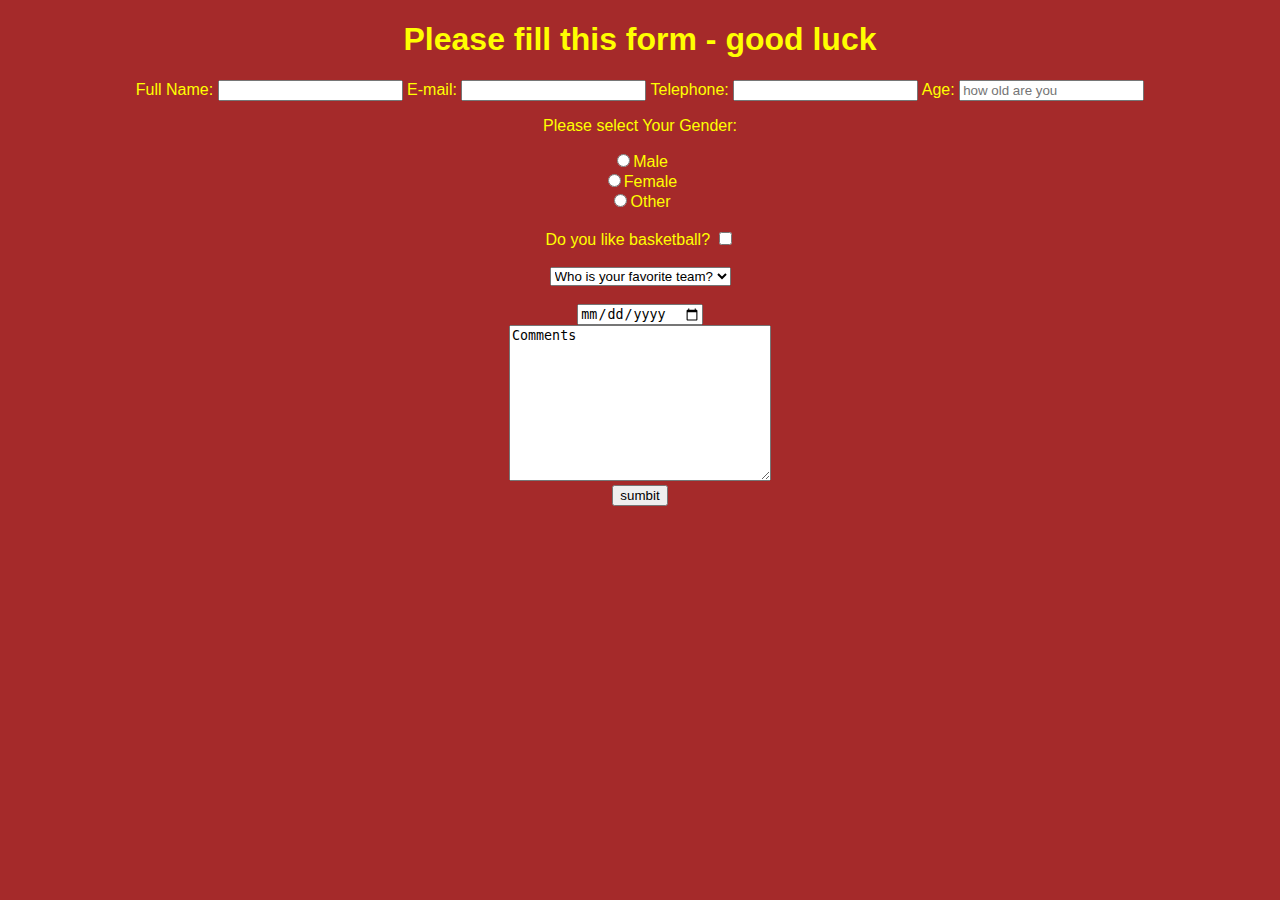
==== index.html @ 28b8bfa2 "first commit" ====
<!DOCTYPE html>
<html lang="en">
<head>
    <meta charset="UTF-8">
    <meta http-equiv="X-UA-Compatible" content="IE=edge">
    <meta name="viewport" content="width=device-width, initial-scale=1.0">
    <title>Forms</title>
    <link rel="stylesheet" href="style.css">
</head>

<body>
<header>
    <h1>Please fill this form - good luck</h1>
</header>

<section>
   
    <form>
         <div>
    <label for="fullname">Full Name:</label>
<input type="text" name="name" id="fullname">
<label for="mail">E-mail:</label>
<input type="text" name="email" id="mail">
<label for="phone">Telephone:</label>
<input type="text" name="phone" id="age">
<label for="age">Age:</label>

      <input type="number" value="" placeholder="how old are you" />

</div>

<div>
<p>Please select Your Gender:</p>
<input type="radio" name="Gender" value="Male" />Male
      <br />
      <input type="radio" name="Gender" value="Female" />Female
      <br />
      <input type="radio" name="Gender" value="Other" />Other
</div>
 <br />
 <label for="text">Do you like basketball?</label>
      <input type="checkbox" name="basketball?" />
<br><br>
<div>
        <select name="my-select">
        <option value="the-actual-value-set-for-the-select-when-chosen">
        Who is your favorite team? </option>
        <option value="barcelona">Barcelona</option>
        <option value="real madrid">Real madrid</option>
    
      </select>
      </div>
      <br>
      <div>
                <input type="date" />

      </div>
            <div>
           <textarea name="" id="" cols="30" rows="10">
Comments      </textarea>
      </div>
      <div>
     <button>sumbit</button></div>


    </form>
</section>


    
</body>
</html>
---- style.css ----
form {
  text-align: center;
}

h1 {
  text-align: center;
}

body {
  background-color: brown;
  color: yellow;
  font-family: "Trebuchet MS", "Lucida Sans Unicode", "Lucida Grande",
    "Lucida Sans", Arial, sans-serif;
}
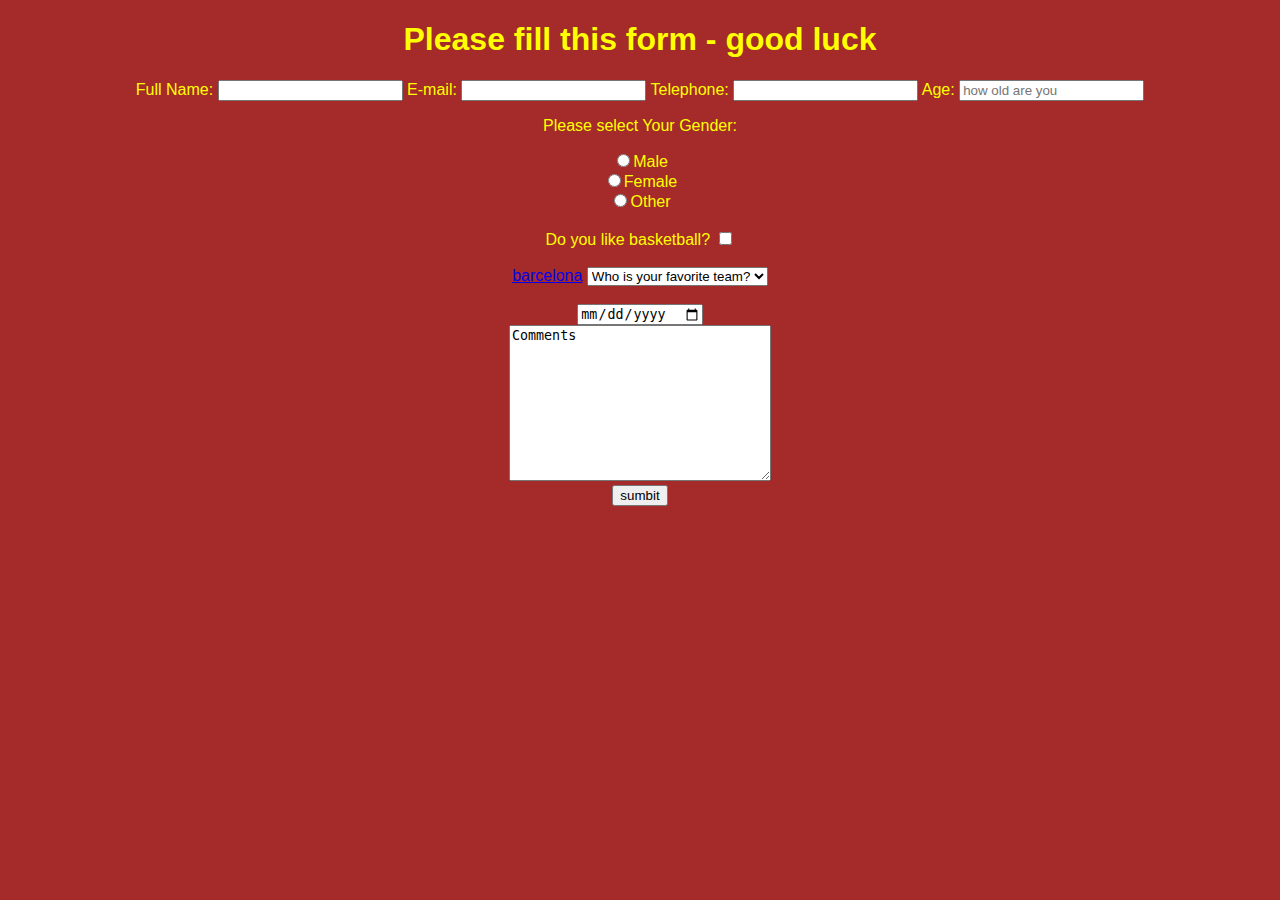
==== commit 70eefb19: "logo" ====
--- a/index.html
+++ b/index.html
@@ -1,72 +1,65 @@
 <!DOCTYPE html>
 <html lang="en">
-<head>
-    <meta charset="UTF-8">
-    <meta http-equiv="X-UA-Compatible" content="IE=edge">
-    <meta name="viewport" content="width=device-width, initial-scale=1.0">
+  <head>
+    <meta charset="UTF-8" />
+    <meta http-equiv="X-UA-Compatible" content="IE=edge" />
+    <meta name="viewport" content="width=device-width, initial-scale=1.0" />
     <title>Forms</title>
-    <link rel="stylesheet" href="style.css">
-</head>
+    <link rel="stylesheet" href="style.css" />
+  </head>
 
-<body>
-<header>
-    <h1>Please fill this form - good luck</h1>
-</header>
+  <body>
+    <header>
+      <h1>Please fill this form - good luck</h1>
+    </header>
 
-<section>
-   
-    <form>
-         <div>
-    <label for="fullname">Full Name:</label>
-<input type="text" name="name" id="fullname">
-<label for="mail">E-mail:</label>
-<input type="text" name="email" id="mail">
-<label for="phone">Telephone:</label>
-<input type="text" name="phone" id="age">
-<label for="age">Age:</label>
+    <section>
+      <form>
+        <div>
+          <label for="fullname">Full Name:</label>
+          <input type="text" name="name" id="fullname" />
+          <label for="mail">E-mail:</label>
+          <input type="text" name="email" id="mail" />
+          <label for="phone">Telephone:</label>
+          <input type="text" name="phone" id="age" />
+          <label for="age">Age:</label>
 
-      <input type="number" value="" placeholder="how old are you" />
+          <input type="number" value="" placeholder="how old are you" />
+        </div>
 
-</div>
-
-<div>
-<p>Please select Your Gender:</p>
-<input type="radio" name="Gender" value="Male" />Male
-      <br />
-      <input type="radio" name="Gender" value="Female" />Female
-      <br />
-      <input type="radio" name="Gender" value="Other" />Other
-</div>
- <br />
- <label for="text">Do you like basketball?</label>
-      <input type="checkbox" name="basketball?" />
-<br><br>
-<div>
-        <select name="my-select">
-        <option value="the-actual-value-set-for-the-select-when-chosen">
-        Who is your favorite team? </option>
-        <option value="barcelona">Barcelona</option>
-        <option value="real madrid">Real madrid</option>
-    
-      </select>
-      </div>
-      <br>
-      <div>
-                <input type="date" />
-
-      </div>
-            <div>
-           <textarea name="" id="" cols="30" rows="10">
-Comments      </textarea>
-      </div>
-      <div>
-     <button>sumbit</button></div>
-
-
-    </form>
-</section>
-
-
-    
-</body>
-</html>+        <div>
+          <p>Please select Your Gender:</p>
+          <input type="radio" name="Gender" value="Male" />Male
+          <br />
+          <input type="radio" name="Gender" value="Female" />Female
+          <br />
+          <input type="radio" name="Gender" value="Other" />Other
+        </div>
+        <br />
+        <label for="text">Do you like basketball?</label>
+        <input type="checkbox" name="basketball?" />
+        <br /><br />
+        <div>
+          <a href="barcelona.png">barcelona</a>
+          <select name="my-select">
+            <option value="the-actual-value-set-for-the-select-when-chosen">
+              Who is your favorite team?
+            </option>
+            <option value="barcelona">Barcelona</option>
+            <option value="real madrid">Real madrid</option>
+          </select>
+        </div>
+        <br />
+        <div>
+          <input type="date" />
+        </div>
+        <div>
+          <textarea name="" id="" cols="30" rows="10">Comments      </textarea>
+        </div>
+        <div>
+          <button>sumbit</button>
+        </div>
+      </form>
+    </section>
+  </body>
+</html>
